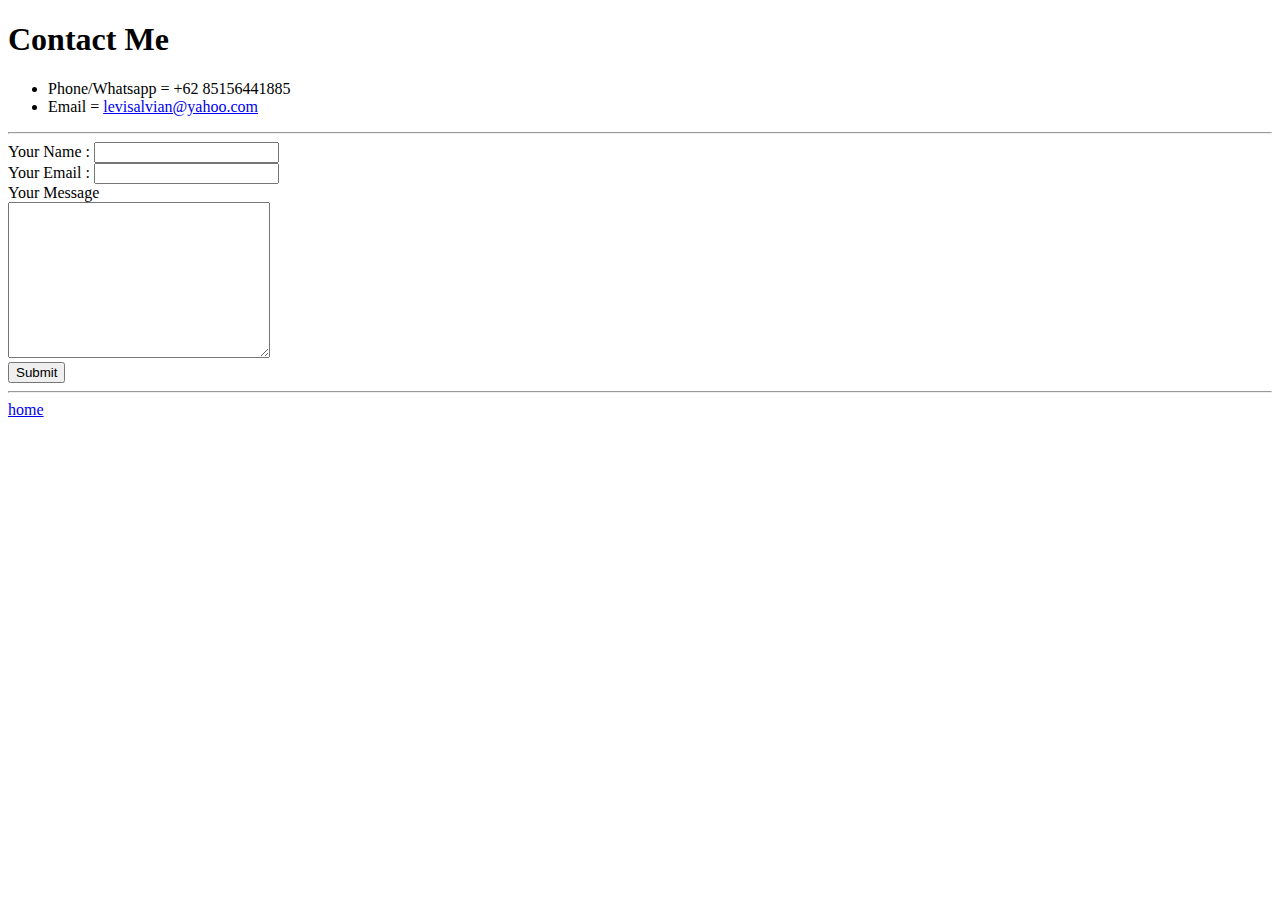
==== contactme.html @ 52200209 "add initial cv website" ====
<!DOCTYPE html>
<html lang="en">
<head>
    <meta charset="UTF-8">
    <meta name="viewport" content="width=device-width, initial-scale=1.0">
    <meta http-equiv="X-UA-Compatible" content="ie=edge">
    <title>Contact Me</title>
</head>
<body>
    <h1>Contact Me</h1>
    <ul>
        <li>Phone/Whatsapp = +62 85156441885</li>
        <li>Email = <a href="mailto:levisalvian@yahoo.com">levisalvian@yahoo.com</a></li>
    </ul>
    <hr>
    <form action="mailto:levisalvian@yahoo.com" method="post" enctype="text/plain">
        <label for="">Your Name : </label>
        <input type="text" name="your_name" value=""><br>
        <label for="">Your Email :</label>
        <input type="email" name="your_email" value=""><br>
        <label for="">Your Message</label><br>
        <textarea name="your_message" rows="10" cols="30"></textarea><br>
        <input type="submit" name="">
    </form>
    <hr>
    <a href="index.html">home</a>
</body>
</html>


<!--more at https://developer.mozilla.org/en-US/docs/Web/HTML/Element/input-->
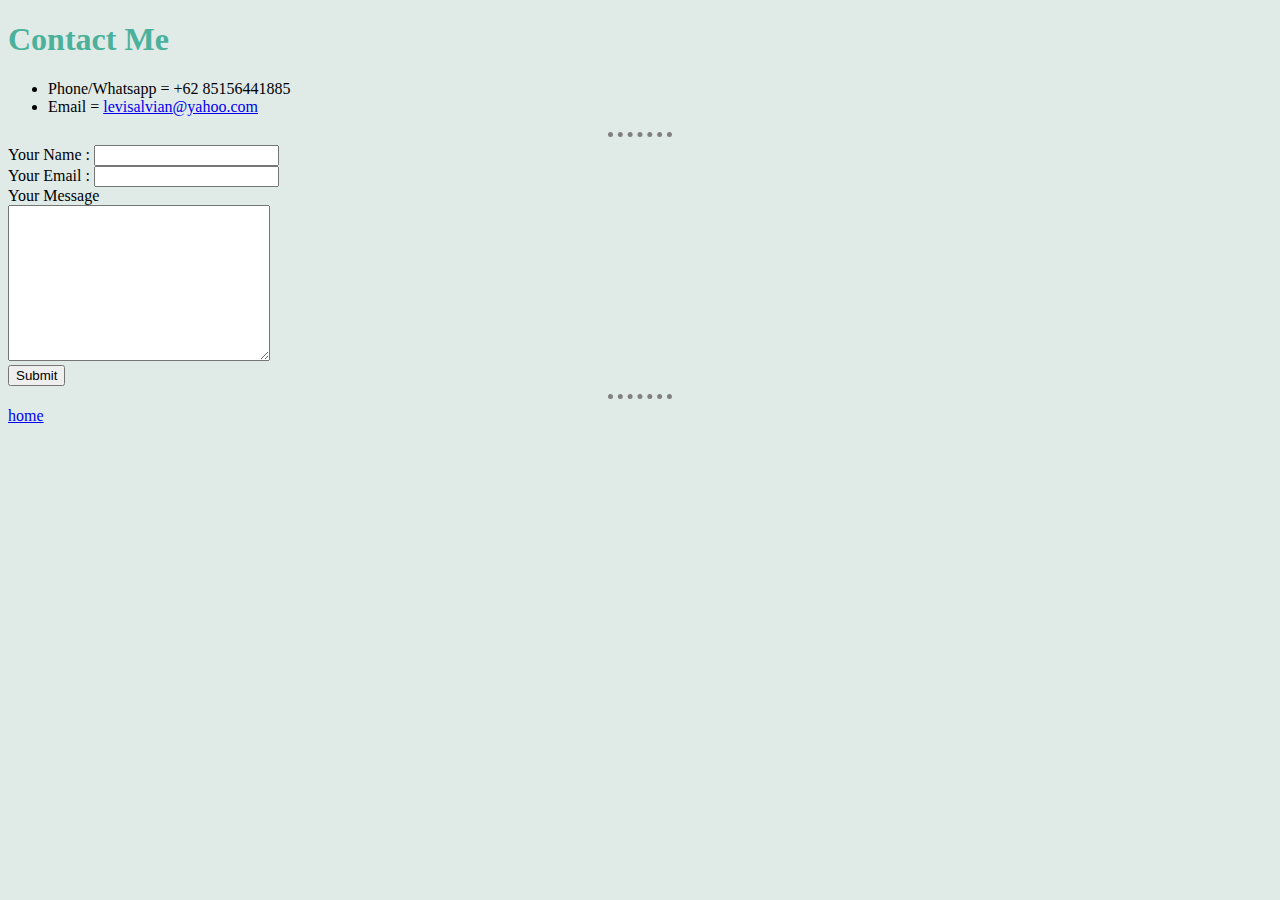
==== commit 41e32b2d: "2nd update for my cv" ====
--- a/contactme.html
+++ b/contactme.html
@@ -5,6 +5,7 @@
     <meta name="viewport" content="width=device-width, initial-scale=1.0">
     <meta http-equiv="X-UA-Compatible" content="ie=edge">
     <title>Contact Me</title>
+    <link rel="stylesheet" href="css/style.css">
 </head>
 <body>
     <h1>Contact Me</h1>
@@ -28,4 +29,4 @@
 </html>
 
 
-<!--more at https://developer.mozilla.org/en-US/docs/Web/HTML/Element/input-->+<!--more at https://developer.mozilla.org/en-US/docs/Web/HTML/Element/input-->
--- a/css/style.css
+++ b/css/style.css
@@ -0,0 +1,14 @@
+h1, h3 {
+    color: #4bb19b;
+}
+
+body {
+    background-color: #e0ebe8;
+}
+
+hr {
+    border-style: dotted none none;
+    border-width: 5px;
+    width: 5%;
+    border-top-color: grey;
+}
